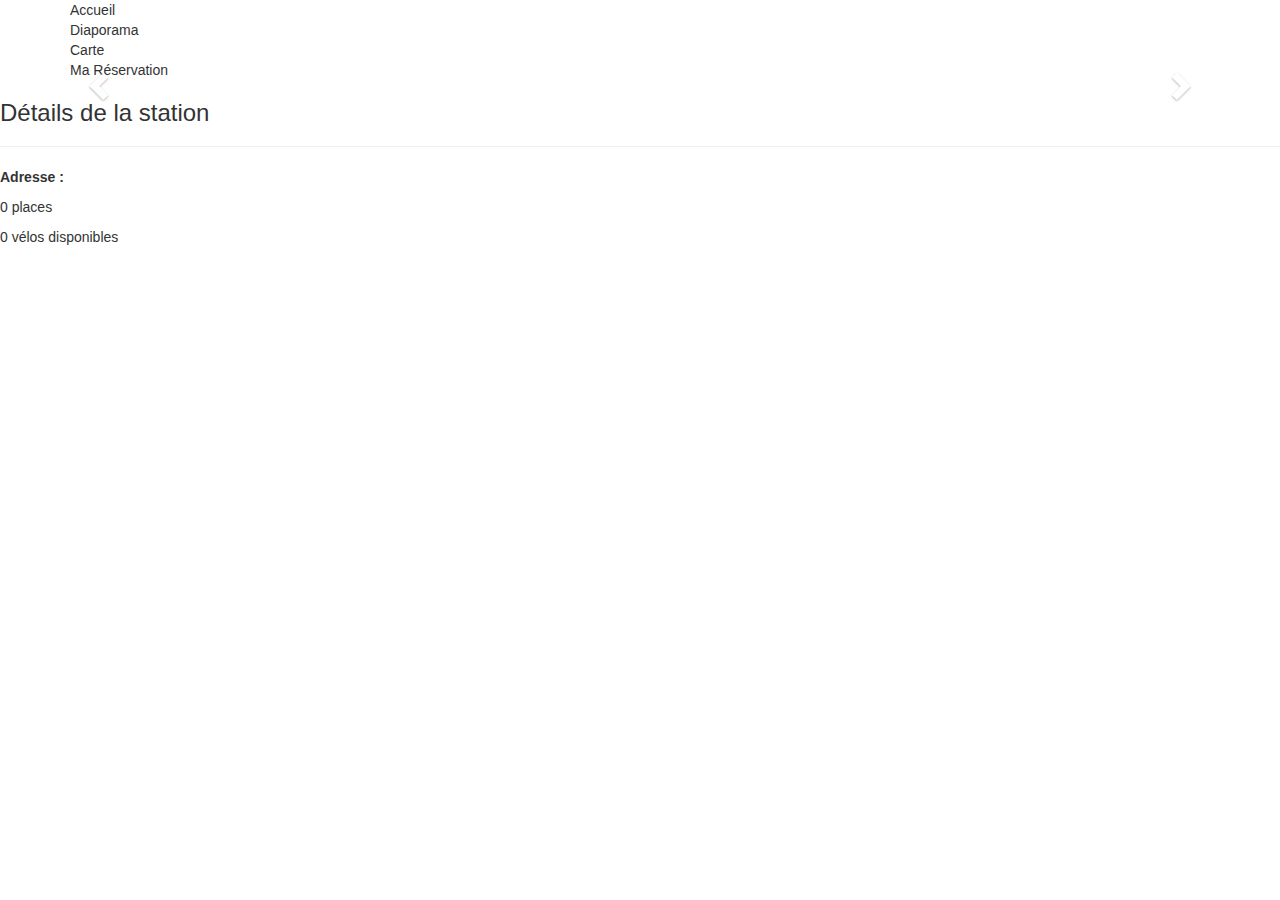
==== singlepage.html @ c6b2c846 "Create singlepage.html" ====
<!DOCTYPE html>
    <html lang="fr">
    <head>
        <meta charset="utf-8" />
        <meta name="viewport" content="width=device-width, initial-scale=1.0">

        <link rel="stylesheet" href="https://maxcdn.bootstrapcdn.com/bootstrap/3.4.1/css/bootstrap.min.css">
        <script src="https://ajax.googleapis.com/ajax/libs/jquery/3.5.1/jquery.min.js"></script>
        <script src="https://maxcdn.bootstrapcdn.com/bootstrap/3.4.1/js/bootstrap.min.js"></script>

        <link rel="stylesheet" type="text/css" href="styles.css" />

        <title>Mulhouse - Réservation de location de vélos</title>

        <link rel="stylesheet" href="https://unpkg.com/leaflet@1.6.0/dist/leaflet.css"
              integrity="sha512-xwE/Az9zrjBIphAcBb3F6JVqxf46+CDLwfLMHloNu6KEQCAWi6HcDUbeOfBIptF7tcCzusKFjFw2yuvEpDL9wQ=="
              crossorigin="" />

        <!-- Make sure you put this AFTER Leaflet's CSS -->
        <script src="https://unpkg.com/leaflet@1.6.0/dist/leaflet.js"
                integrity="sha512-gZwIG9x3wUXg2hdXF6+rVkLF/0Vi9U8D2Ntg4Ga5I5BZpVkVxlJWbSQtXPSiUTtC0TjtGOmxa1AJPuV0CPthew=="
                crossorigin=""></script>

    </head>

        <body>
            <!-- Nav Bar -->
            <div class="container">
                <div>Accueil</div>
                <div>Diaporama</div>
                <div>Carte</div>
                <div>Ma Réservation</div>
            </div>
            
            <div id="myCarousel" class="carousel slide" data-ride="carousel">
                <!-- Indicators -->
                <ol class="carousel-indicators">
                    <li data-target="#myCarousel" data-slide-to="0" class="active"></li>
                    <li data-target="#myCarousel" data-slide-to="1"></li>
                    <li data-target="#myCarousel" data-slide-to="2"></li>
                </ol>

                <!-- Wrapper for slides -->
                <div class="carousel-inner">
                    <div class="item active">
                        <img src="images/mulhouse.jpg" alt />
                        <div class="carousel-caption">
                            <h3>Mulhouse</h3>
                            <p>Réservation de location de vélos</p>
                        </div>
                    </div>

                    <div class="item">
                        <img src="images/velocite1.jpg" alt />
                    </div>

                    <div class="item">
                        <img src="images/velocite2.jpg" alt />
                    </div>
                </div>

                <!-- Left and right controls -->
                <a class="left carousel-control" href="#myCarousel" data-slide="prev">
                    <span class="glyphicon glyphicon-chevron-left"></span>
                    <span class="sr-only">Précédent</span>
                </a>
                <a class="right carousel-control" href="#myCarousel" data-slide="next">
                    <span class="glyphicon glyphicon-chevron-right"></span>
                    <span class="sr-only">Suivant</span>
                </a>
            </div>
            <div class="booking-container">
                <div id="mapid"></div>
                <div class="form-container">
                    <div class="form-heading">
                        <h3>Détails de la station</h3>
                        <hr/>
                    </div>
                    <div class="form-body">
                        <p><strong>Adresse : </strong></p>
                        <p id="adress"></p>

                        <p><span id="numberTotalBikes">0</span> places</p>
                        <p><span id="numberAvailableBikes">0</span> vélos disponibles</p>
                    </div>
                   


                </div>
            </div>
            
            <script src="map.js" ></script>

        </body>

    </html>
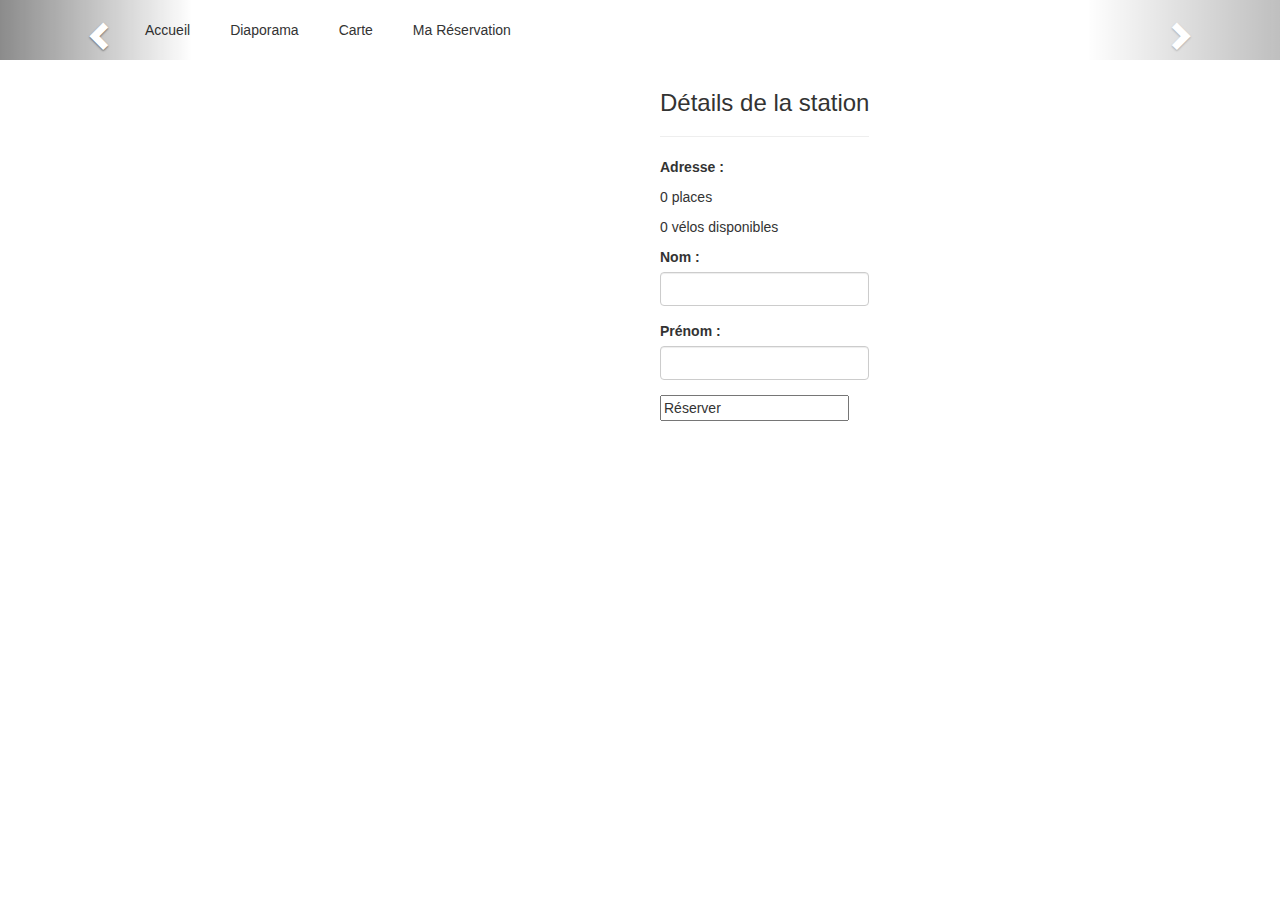
==== commit dc5b7851: "Update singlepage.html" ====
--- a/singlepage.html
+++ b/singlepage.html
@@ -43,7 +43,7 @@
                 <!-- Wrapper for slides -->
                 <div class="carousel-inner">
                     <div class="item active">
-                        <img src="images/mulhouse.jpg" alt />
+                        <img src="mulhouse.jpg" alt />
                         <div class="carousel-caption">
                             <h3>Mulhouse</h3>
                             <p>Réservation de location de vélos</p>
@@ -51,11 +51,11 @@
                     </div>
 
                     <div class="item">
-                        <img src="images/velocite1.jpg" alt />
+                        <img src="velocite1.jpg" alt />
                     </div>
 
                     <div class="item">
-                        <img src="images/velocite2.jpg" alt />
+                        <img src="velocite2.jpg" alt />
                     </div>
                 </div>
 
@@ -83,9 +83,17 @@
                         <p><span id="numberTotalBikes">0</span> places</p>
                         <p><span id="numberAvailableBikes">0</span> vélos disponibles</p>
                     </div>
-                   
-
-
+                    <form onsubmit="validationData()">
+                        <div class="form-group">
+                            <label for="name">Nom : </label>
+                            <input type="name" id="nom" class="form-control" name="lastname" required />
+                        </div>
+                        <div class="form-group">
+                            <label for="name">Prénom :</label>
+                            <input type="name" id="prenom" class="form-control" name="firstname" required/>
+                        </div>
+                        <input tupe="submit" class="" value="Réserver" id="buttonform" />
+                     </form>
                 </div>
             </div>
             
--- a/styles.css
+++ b/styles.css
@@ -0,0 +1,28 @@
+﻿/* Nav Bar */
+
+.container {
+    display:flex;
+    flex-direction:row;
+    float:right;
+}
+
+.container div {
+    margin:20px;
+}
+
+/* Map */
+
+.booking-container {
+    display:flex;
+    flex-direction:row;
+}
+#mapid {
+    height: 300px;
+    width: 50%;
+    margin-left:10px;
+    margin-top:10px;
+  }
+
+.form-container {
+    margin:10px;
+}